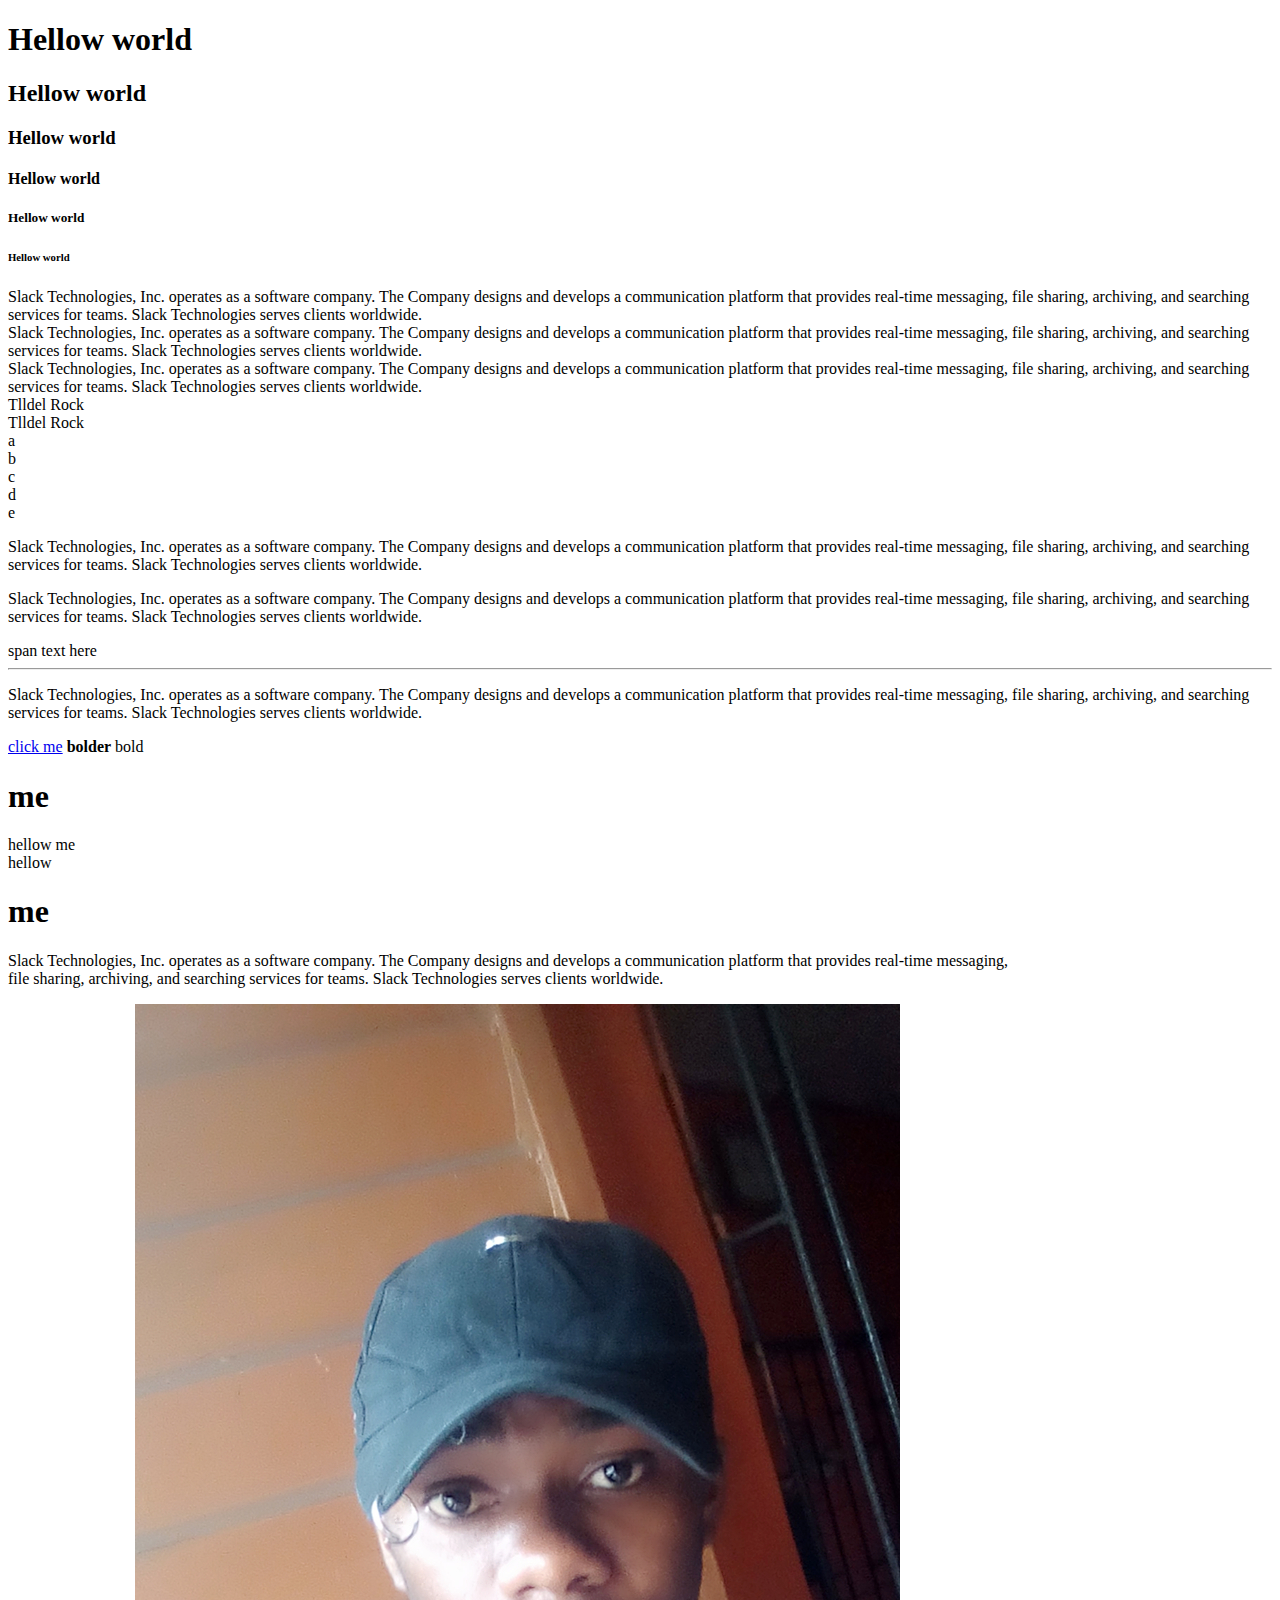
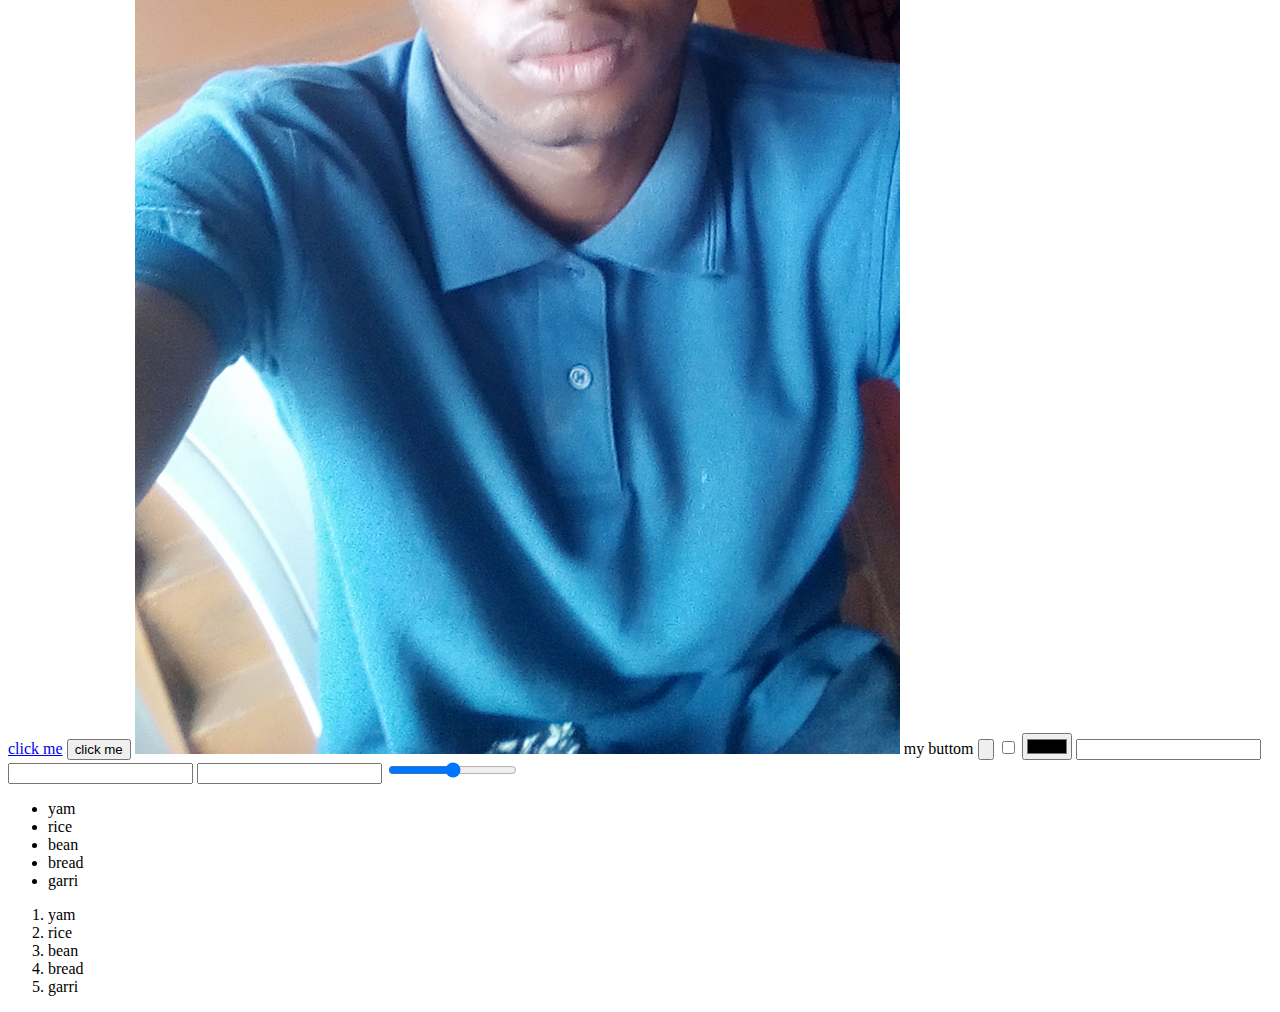
==== index.html @ 264fc92d "first commit" ====
<!DOCTYPE html>
<html>
<head>
	<title>DLLDEL LAB</title>
</head>
<body>
	<h1>Hellow world</h1>
	<h2>Hellow world</h2>
	<h3>Hellow world</h3>
	<h4>Hellow world</h4>
	<h5>Hellow world</h5>
	<h6>Hellow world</h6>

	<div>Slack Technologies, Inc. operates as a software company. The Company designs and develops a communication platform that provides real-time messaging, file sharing, archiving, and searching services for teams. Slack Technologies serves clients worldwide.</div>

	<div>Slack Technologies, Inc. operates as a software company. The Company designs and develops a communication platform that provides real-time messaging, file sharing, archiving, and searching services for teams. Slack Technologies serves clients worldwide.</div>

	<div>Slack Technologies, Inc. operates as a software company. The Company designs and develops a communication platform that provides real-time messaging, file sharing, archiving, and searching services for teams. Slack Technologies serves clients worldwide.</div>

	<head>Tlldel Rock</head>

	<header> Tlldel Rock</header>

	<nav>
		<li>a</li>
		<li>b</li>
		<li>c</li>
		<li>d</li>
		<li>e</li>
	</nav>

	<p>Slack Technologies, Inc. operates as a software company. The Company designs and develops a communication platform that provides real-time messaging, file sharing, archiving, and searching services for teams. Slack Technologies serves clients worldwide.</p>

	<p>Slack Technologies, Inc. operates as a software company. The Company designs and develops a communication platform that provides real-time messaging, file sharing, archiving, and searching services for teams. Slack Technologies serves clients worldwide.</p>
	<span>span text here</span>

	<hr>
	<p>Slack Technologies, Inc. operates as a software company. The Company designs and develops a communication platform that provides real-time messaging, file sharing, archiving, and searching services for teams. Slack Technologies serves clients worldwide.</p>

	<a href="https://www.google.com" target="blank">click me</a>

	<b>bolder</b>
	<bold> bold</bold>
	<h1>me</h1><span>hellow me</span><br><span>hellow</span>
	<h1>me</h1>

	<p>Slack Technologies, Inc. operates as a software company. The Company designs and develops a communication platform that provides real-time messaging,<br> file sharing, archiving, and searching services for teams. Slack Technologies serves clients worldwide.</p>

	<a href="https://www.google.com" target="blank">click me</a>
	<button>click me</button>
	<img src="images/bless.jpg">

	<label for="bliss">my buttom</label>


	<input type="button" name="bliss">
	<input type="checkbox" name="box">
	<input type="color" name="color">
	<input type="email" name="email">
	<input type="password" name="password">
	<input type="number" name="number">
	<input type="range" name="range">


	<main>
	</main>

	<ul>
		<li>yam</li>	
		<li>rice</li>
		<li>bean</li>
		<li>bread</li>
		<li>garri</li>
	</ul>

<ol>
	    <li>yam</li>
		<li>rice</li>
		<li>bean</li>
		<li>bread</li>
		<li>garri</li>	
</ol>














</body>
</html>
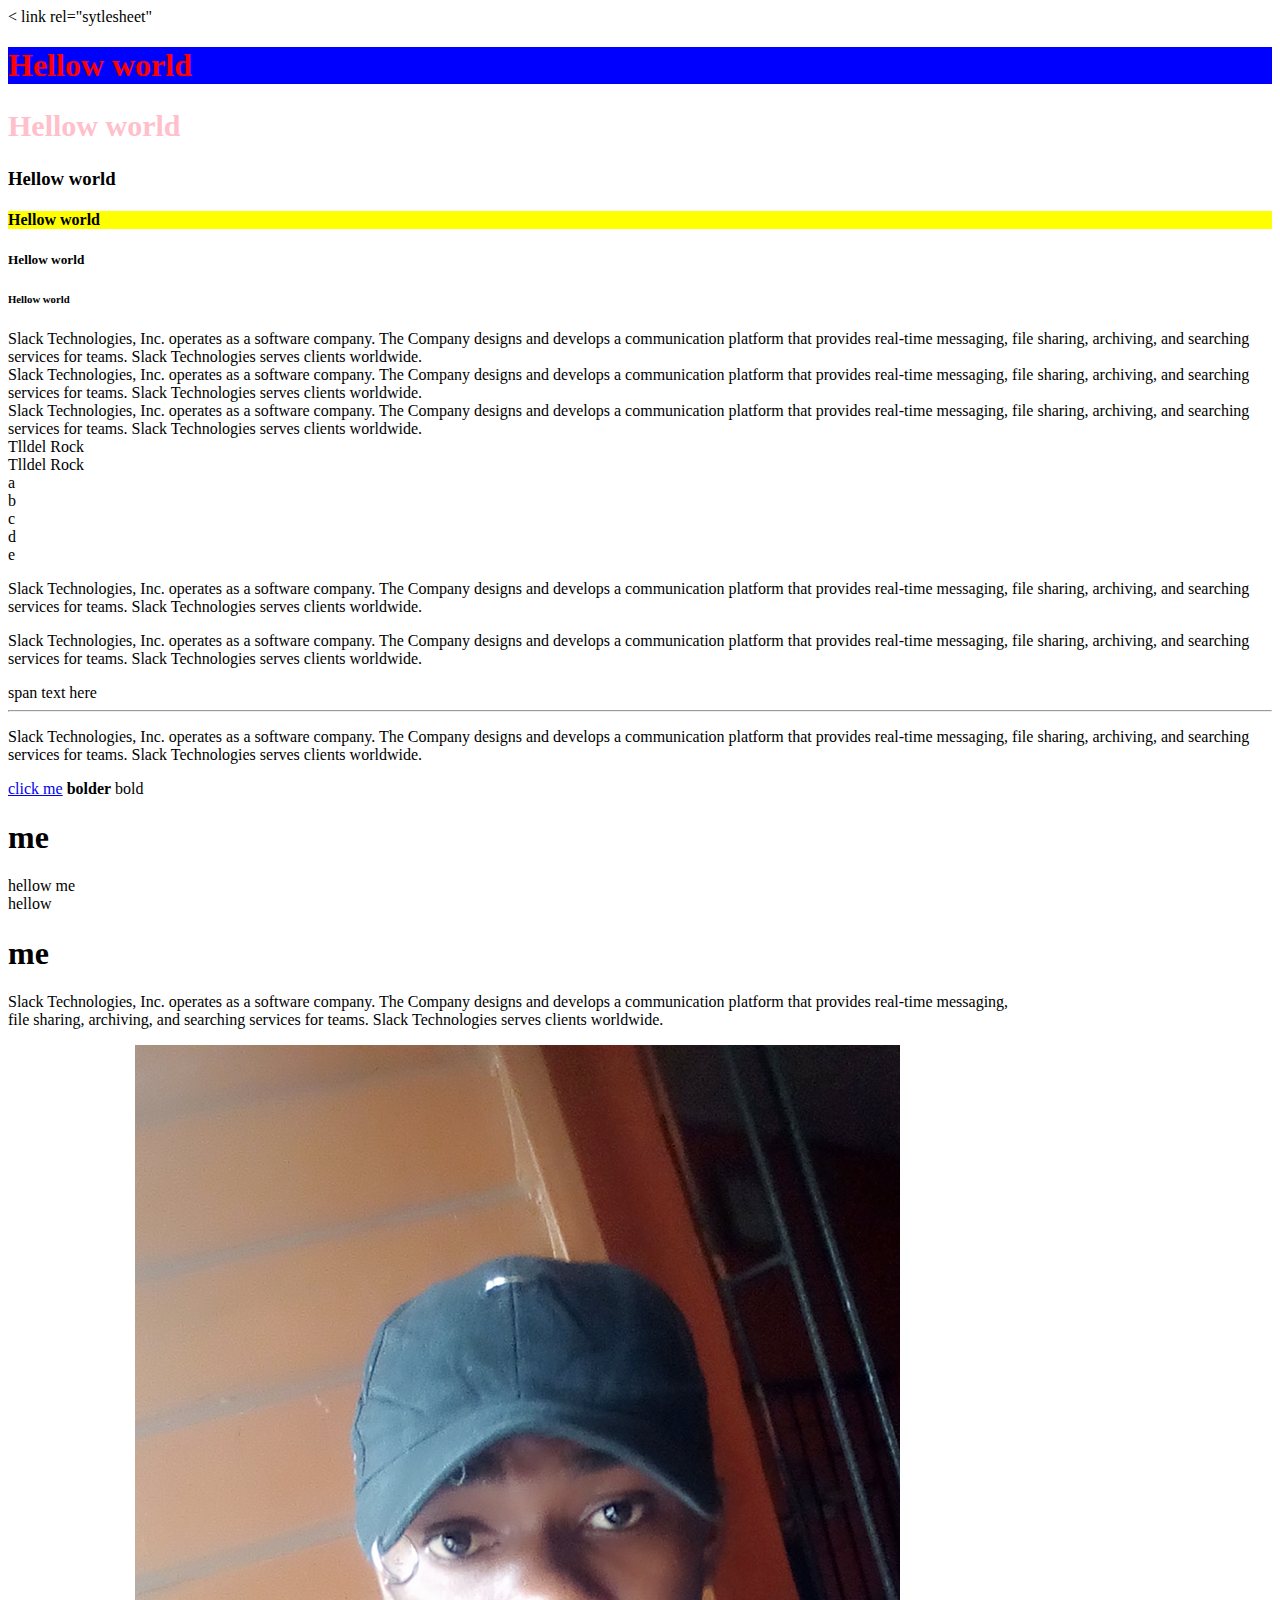
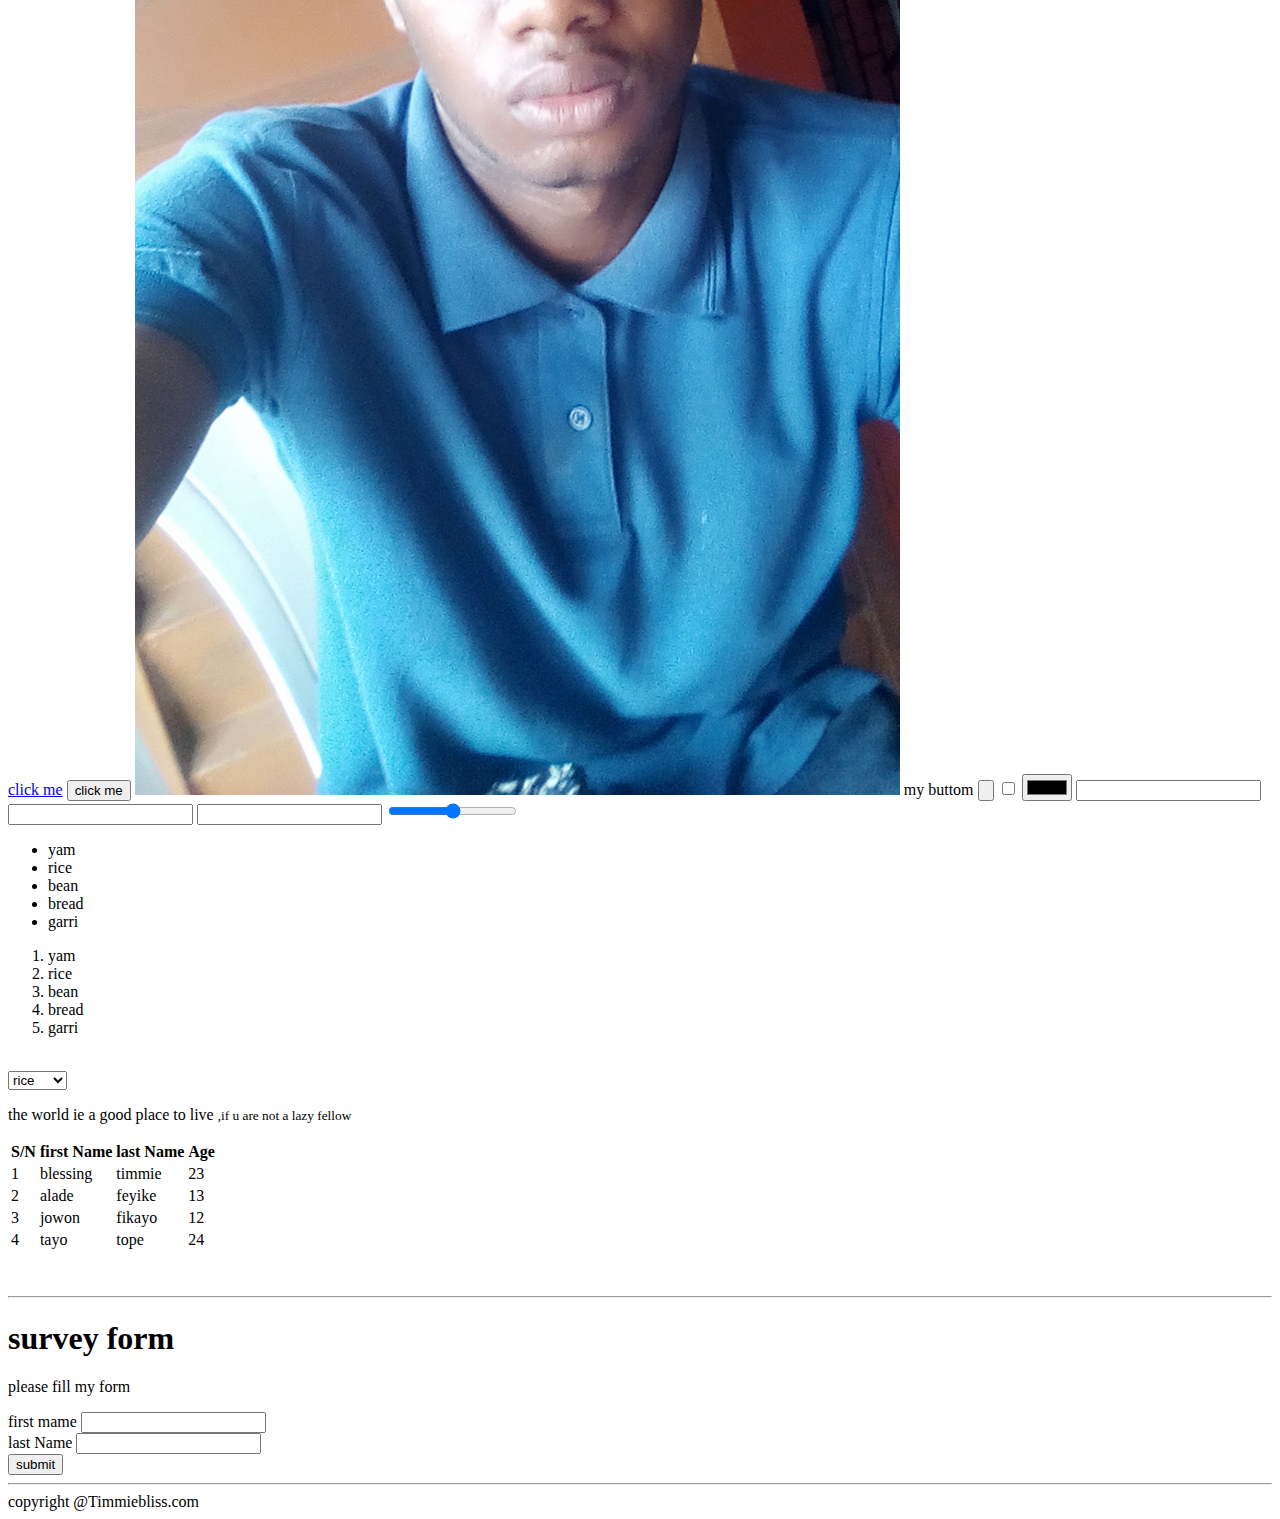
==== commit eede6651: "html and css class" ====
--- a/index.html
+++ b/index.html
@@ -1,15 +1,41 @@
 <!DOCTYPE html>
 <html>
 <head>
+	< link rel="sytlesheet" <a href=""></a>
 	<title>DLLDEL LAB</title>
 </head>
 <body>
-	<h1>Hellow world</h1>
-	<h2>Hellow world</h2>
-	<h3>Hellow world</h3>
-	<h4>Hellow world</h4>
-	<h5>Hellow world</h5>
-	<h6>Hellow world</h6>
+
+<!----
+	inline css
+
+
+	color
+	font-size
+	font-weight
+	background
+	font-family
+	font-style
+
+
+	px
+	em
+	rem 1rem = 16px
+	 
+
+-->
+
+
+
+
+
+
+	<h1 style="color:red; background:blue;" >Hellow world</h1>
+	<h2 style="color: pink ; font-size: 30px;">Hellow world</h2>
+	<h3 style="font-weight:900;">Hellow world</h3>
+	<h4 style="background-color: yellow">Hellow world</h4>
+	<h5 spellcheck="font-family: cursive">Hellow world</h5>
+	<h6 style="font-style: italics;">Hellow world</h6>
 
 	<div>Slack Technologies, Inc. operates as a software company. The Company designs and develops a communication platform that provides real-time messaging, file sharing, archiving, and searching services for teams. Slack Technologies serves clients worldwide.</div>
 
@@ -29,7 +55,7 @@
 		<li>e</li>
 	</nav>
 
-	<p>Slack Technologies, Inc. operates as a software company. The Company designs and develops a communication platform that provides real-time messaging, file sharing, archiving, and searching services for teams. Slack Technologies serves clients worldwide.</p>
+	<p style="font-family: cursive;">Slack Technologies, Inc. operates as a software company. The Company designs and develops a communication platform that provides real-time messaging, file sharing, archiving, and searching services for teams. Slack Technologies serves clients worldwide.</p>
 
 	<p>Slack Technologies, Inc. operates as a software company. The Company designs and develops a communication platform that provides real-time messaging, file sharing, archiving, and searching services for teams. Slack Technologies serves clients worldwide.</p>
 	<span>span text here</span>
@@ -55,7 +81,7 @@
 
 	<input type="button" name="bliss">
 	<input type="checkbox" name="box">
-	<input type="color" name="color">
+	<input type="color" name="red">
 	<input type="email" name="email">
 	<input type="password" name="password">
 	<input type="number" name="number">
@@ -80,19 +106,70 @@
 		<li>bread</li>
 		<li>garri</li>	
 </ol>
+<br>
+<select>
+	<option>rice</option>
+	<option>yam</option>
+	<option>beans</option>
+	<option>bread</option>  
+</select>
 
+<p> the world ie a good place to live <small>,if u are not a lazy fellow</small></p>
 
+<table>
+	<thead>
+		<tr>
 
+			<th>S/N</th>
+			<th>first Name</th>
+			<th>last Name</th>
+			<th>Age</th>
+		</tr>
+	</thead>
+	<tbody>
+		<tr>
+		<td>1</td>
+		<td>blessing</td>
+		<td>timmie</td>
+		<td>23</td>
+</tr>
+<tr>
+<td>2</t>
+<td>alade</td>
+<td>feyike</td>
+<td>13</td>
+</tr>
+<tr>
+	<td>3</td>
+	<td>jowon</td>
+	<td>fikayo</td>
+	<td>12</td>
+</tr>
+<tr>
+	<td>4</td>
+	<td>tayo</td>
+	<td>tope</td>
+	<td>24</td>
+</tr>
+	</tbody>
+</table>
 
+<br>
+<br>
+<hr>
 
-
-
-
-
-
-
-
-
+<h1>survey form</h1>
+<p>please fill my form</p>
+<label>first mame</label>
+<input type="text">
+<br bnbsn/>
+<label>last Name</label>
+<input type="text">
+<br>
+<button type="submit"> submit</button>
+<br/>
+<hr> 
+<footer>copyright @Timmiebliss.com</footer>
 
 </body>
 </html>